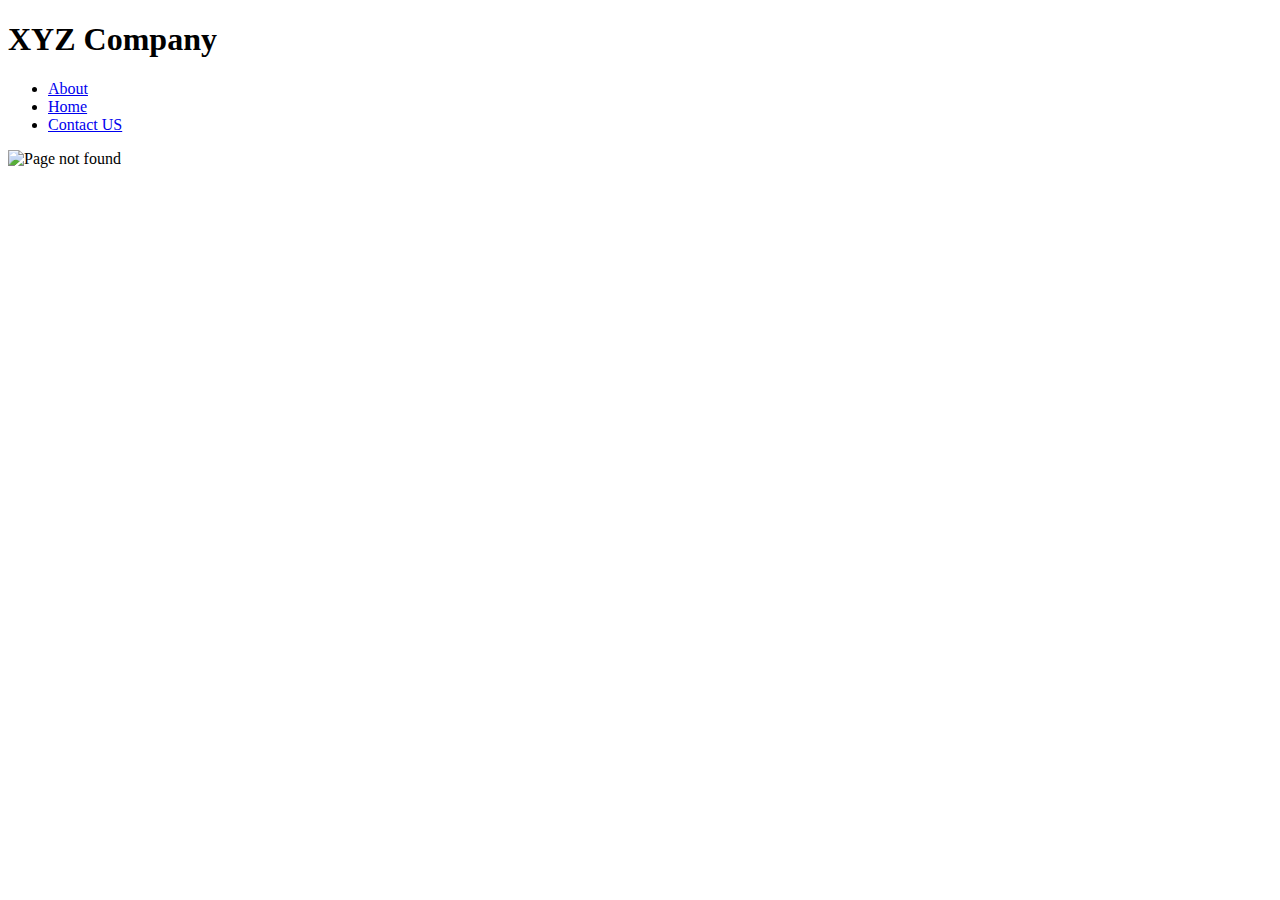
==== Challenge 1/index.html @ 03bedc3d "Challenge 1: Page not found page" ====
<!DOCTYPE html>
<html lang="en">
  <head>
    <title>Challenge 1</title>
    <meta charset="utf-8" />
    <meta name="viewport" content="width=device-width, initial-scale=1" />
    <meta name="author" content="Shani Kumar Gupta" />
    <meta name="description" content="Challenge 1" />
    <meta name="keywords" content="challenge, html, css" />
  </head>
  <body>
    <div class="container">
      <header>
        <h1>XYZ Company</h1>
        <ul>
          <li><a href="#">About</a></li>
          <li><a href="#">Home</a></li>
          <li><a href="#">Contact US</a></li>
        </ul>
      </header>
      <main>
        <section class="content"></section>
        <section>
          <img src="" alt="Page not found" />
        </section>
      </main>
    </div>
  </body>
</html>
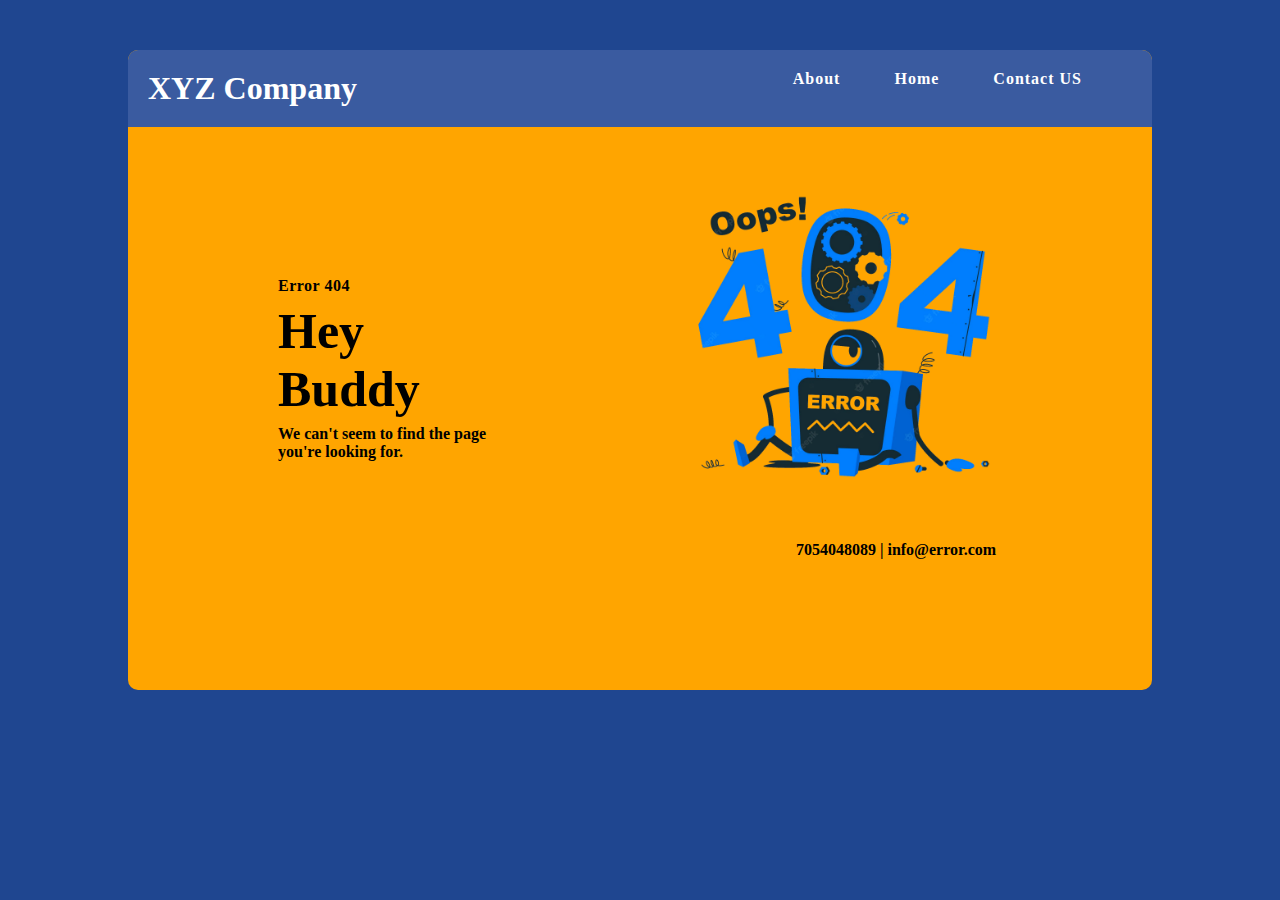
==== commit 6dcc74a6: "Challenge 1: WIP" ====
--- a/Challenge 1/index.html
+++ b/Challenge 1/index.html
@@ -7,10 +7,11 @@
     <meta name="author" content="Shani Kumar Gupta" />
     <meta name="description" content="Challenge 1" />
     <meta name="keywords" content="challenge, html, css" />
+    <link rel="stylesheet" href="styles.css" />
   </head>
   <body>
     <div class="container">
-      <header>
+      <header class="container__header">
         <h1>XYZ Company</h1>
         <ul>
           <li><a href="#">About</a></li>
@@ -19,9 +20,17 @@
         </ul>
       </header>
       <main>
-        <section class="content"></section>
+        <section class="content">
+          <p class="error">Error 404</p>
+          <h2 class="name">Hey Buddy</h2>
+          <p>
+            We can't seem to find the page <br />
+            you're looking for.
+          </p>
+        </section>
+        <img src="assets/images/pagenotfound.png" alt="Page not found" />
         <section>
-          <img src="" alt="Page not found" />
+          <p class="contact">7054048089 | info@error.com</p>
         </section>
       </main>
     </div>
--- a/Challenge 1/styles.css
+++ b/Challenge 1/styles.css
@@ -0,0 +1,79 @@
+* {
+  margin: 0;
+  padding: 0;
+  box-sizing: border-box;
+}
+
+body {
+  background-color: #1f4690;
+}
+
+.container {
+  background-color: #ffa500;
+  width: 80%;
+  height: 40rem;
+  margin: 50px auto;
+  border-radius: 10px;
+}
+
+.container__header {
+  padding: 20px;
+  background-color: #3a5ba0;
+  border-top-right-radius: 10px;
+  border-top-left-radius: 10px;
+}
+
+.container__header h1 {
+  display: inline-block;
+  color: white;
+}
+
+ul {
+  /* display: inline-block; */
+  float: right;
+}
+
+ul li {
+  list-style: none;
+  display: inline-block;
+}
+
+ul li a {
+  text-decoration: none;
+  color: white;
+  font-weight: bold;
+  letter-spacing: 1px;
+  margin-right: 50px;
+}
+
+.content {
+  float: left;
+  width: 50%;
+  display: block;
+  padding: 150px;
+}
+
+.error {
+  font-weight: bold;
+  margin-bottom: 7px;
+  letter-spacing: 0.5px;
+}
+
+.name {
+  margin-bottom: 7px;
+  font-weight: bold;
+  font-size: 50px;
+}
+
+.content p {
+  font-weight: bold;
+}
+
+main img {
+  width: 40%;
+}
+
+.contact {
+  text-align: center;
+  font-weight: bold;
+}
